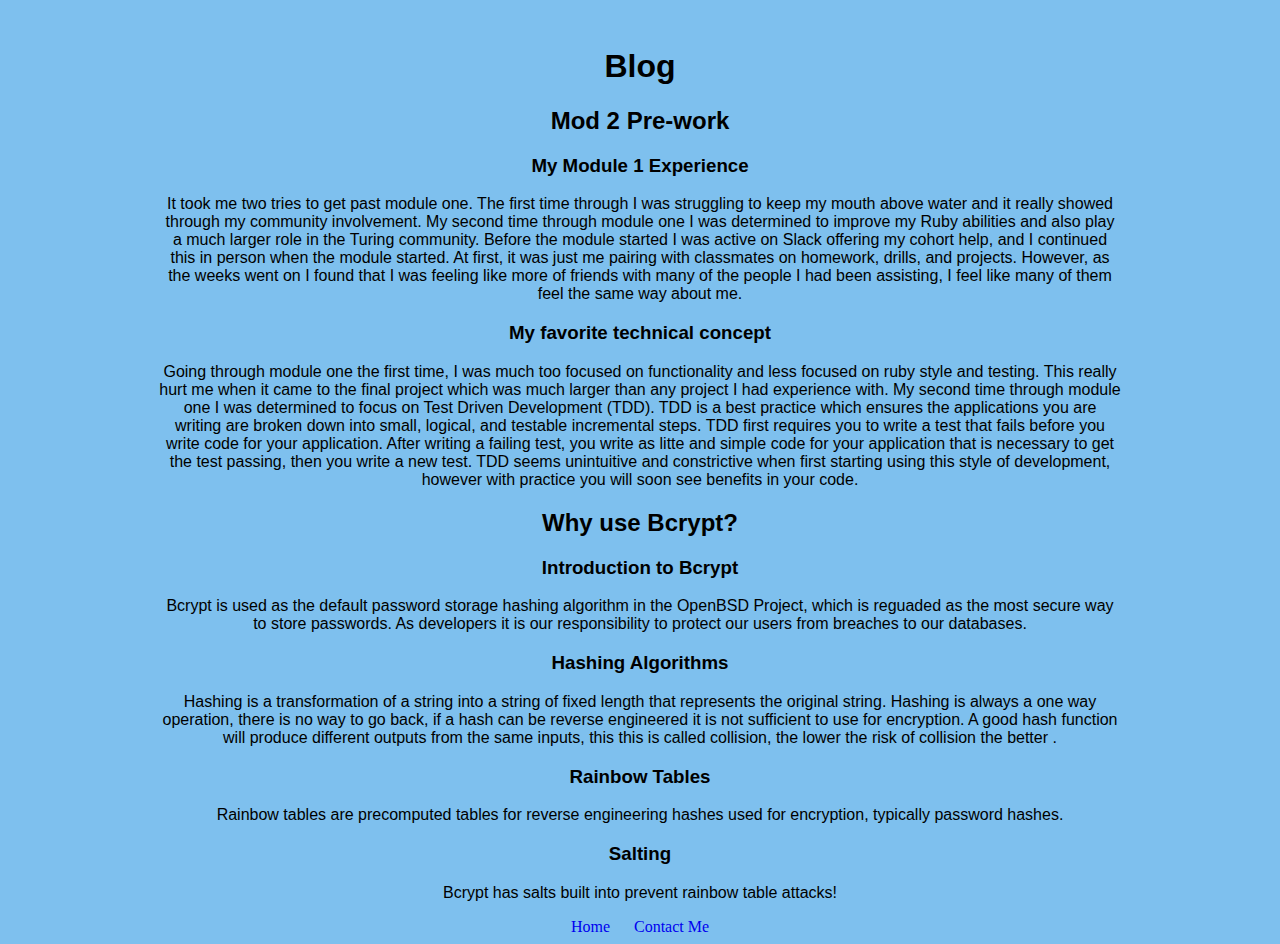
==== blog.html @ c2a208a7 "making progress on blog post 2" ====
<!DOCTYPE html>
<html lang="eng">
  <head>
    <link type="text/css" rel="stylesheet" href="styles.css" />
    <title>Brett's Blog</title>
  </head>
  <body>
    <div id="blog-container">
    <div class="blog">
      <h1>Blog</h1>
    </div>
    <div class="blog">
      <h2>Mod 2 Pre-work</h2>
        <h3>My Module 1 Experience</h3>
        <p>It took me two tries to get past module one.  The first time through
          I was struggling to keep my mouth above water and it really showed
          through my community involvement.  My second time through module one
          I was determined to improve my Ruby abilities and also play a much
          larger role in the Turing community.  Before the module started I
          was active on Slack offering my cohort help, and I continued this in
          person when the module started.  At first, it was just me pairing with
          classmates on homework, drills, and projects.  However, as the weeks
          went on I found that I was feeling like more of friends with many of the
          people I had been assisting, I feel like many of them feel the same way
          about me.
        </p>
          <h3>My favorite technical concept</h3>
          <p>Going through module one the first time, I was much too focused on
            functionality and less focused on ruby style and testing.  This really
            hurt me when it came to the final project which was much larger than
            any project I had experience with.  My second time through module one
            I was determined to focus on Test Driven Development (TDD). TDD is a best
            practice which ensures the applications you are writing are broken down
            into small, logical, and testable incremental steps.  TDD first
            requires you to write a test that fails before you write code for your
            application.  After writing a failing test, you write as litte and
            simple code for your application that is necessary to get the test
            passing, then you write a new test.  TDD seems unintuitive and
            constrictive when first starting using this style of development,
            however with practice you will soon see benefits in your code.
          </p>
      <h2>Why use Bcrypt?</h3>
        <h3>Introduction to Bcrypt</h5>
          <p>
            Bcrypt is used as the default password storage hashing algorithm in
            the OpenBSD Project, which is reguaded as the most secure way to
            store passwords.  As developers it is our responsibility to protect
            our users from breaches to our databases.
          </p>
        <h3>Hashing Algorithms</h3>
          <p>
            Hashing is a transformation of a string into a string of fixed length
            that represents the original string.  Hashing is always a one way
            operation, there is no way to go back, if a hash can be reverse
            engineered it is not sufficient to use for encryption.  A good hash
            function will produce different outputs from the same inputs, this
            this is called collision, the lower the risk of collision the better
            .
          </p>
        <h3>Rainbow Tables</h5>
          <p>
            Rainbow tables are precomputed tables for reverse engineering hashes
            used for encryption, typically password hashes.  
          </p>
        <h3>Salting</h5>
          <p>Bcrypt has salts built into prevent rainbow table attacks!</p>
    </div>
      <div class="footer">
        <a href="index.html">Home</a>
        <a href="contact.html">Contact Me</a>
      </div>
    </div>
  </body>

</html>
---- styles.css ----
#header {
  width:auto;
}

#name {
  text-align: center;
  font-family: Arial, Verdana, sans-serif;
}

#contact-link {
  font-family: Arial, Verdana, sans-serif;
  float: left;
  text-align: right;
  font-weight: bold;
  font-size: 1.5em;
  width: 250px
}

#blog-link {
  font-family: Arial, Verdana, sans-serif;
  float: right;
  text-align: left;
  font-weight: bold;
  font-size: 1.5em;
  width: 250px;
}

.img-overlay {
  position: absolute;
  top: 15px;
  bottom: 0;
  left: 0;
  right: 0;
  text-align: center;
}

#image-container img {
  position:relative;
  max-width: 100%;
  max-height: auto;
}

.links {
  text-align: center;
}

body {
  background-color: #7EC0EE;
}

#blog-container {
  padding: 0.5cm 4cm 0cm 4cm;
}

.blog {
  font-family: Arial, Verdana, sans-serif;

  text-align: center;

}

.footer {
  text-align: center;
}

.footer a {
  padding: 0px 10px;
}

#license {
  text-align: center;
}

a {
  text-decoration: none;
}
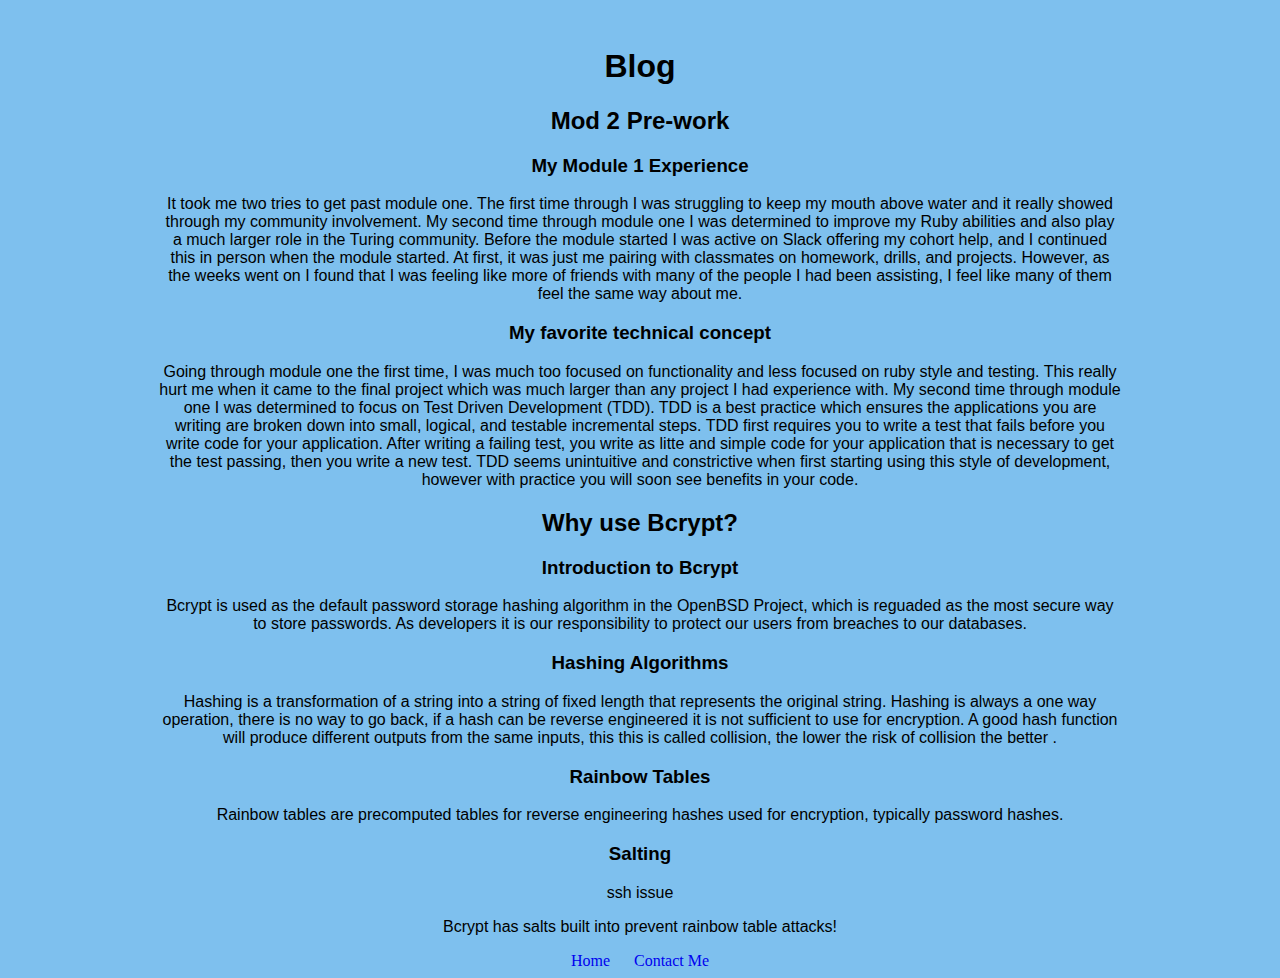
==== commit ae04c5c9: "ssh problems" ====
--- a/blog.html
+++ b/blog.html
@@ -60,9 +60,10 @@
         <h3>Rainbow Tables</h5>
           <p>
             Rainbow tables are precomputed tables for reverse engineering hashes
-            used for encryption, typically password hashes.  
+            used for encryption, typically password hashes.
           </p>
         <h3>Salting</h5>
+          ssh issue
           <p>Bcrypt has salts built into prevent rainbow table attacks!</p>
     </div>
       <div class="footer">
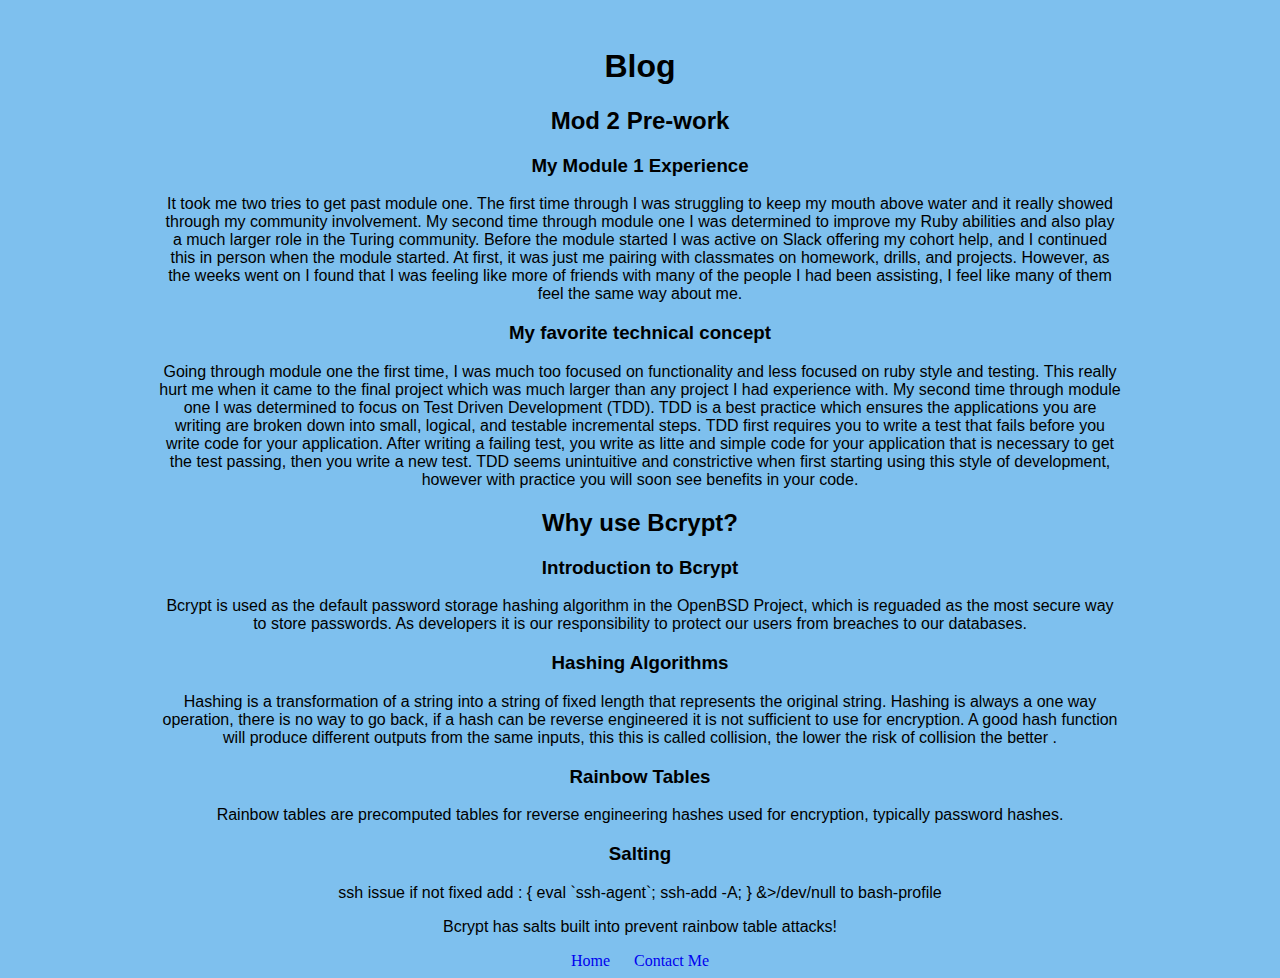
==== commit 25380734: "ssh stuff" ====
--- a/blog.html
+++ b/blog.html
@@ -64,6 +64,8 @@
           </p>
         <h3>Salting</h5>
           ssh issue
+          if not fixed add : { eval `ssh-agent`; ssh-add -A; } &>/dev/null
+          to bash-profile
           <p>Bcrypt has salts built into prevent rainbow table attacks!</p>
     </div>
       <div class="footer">
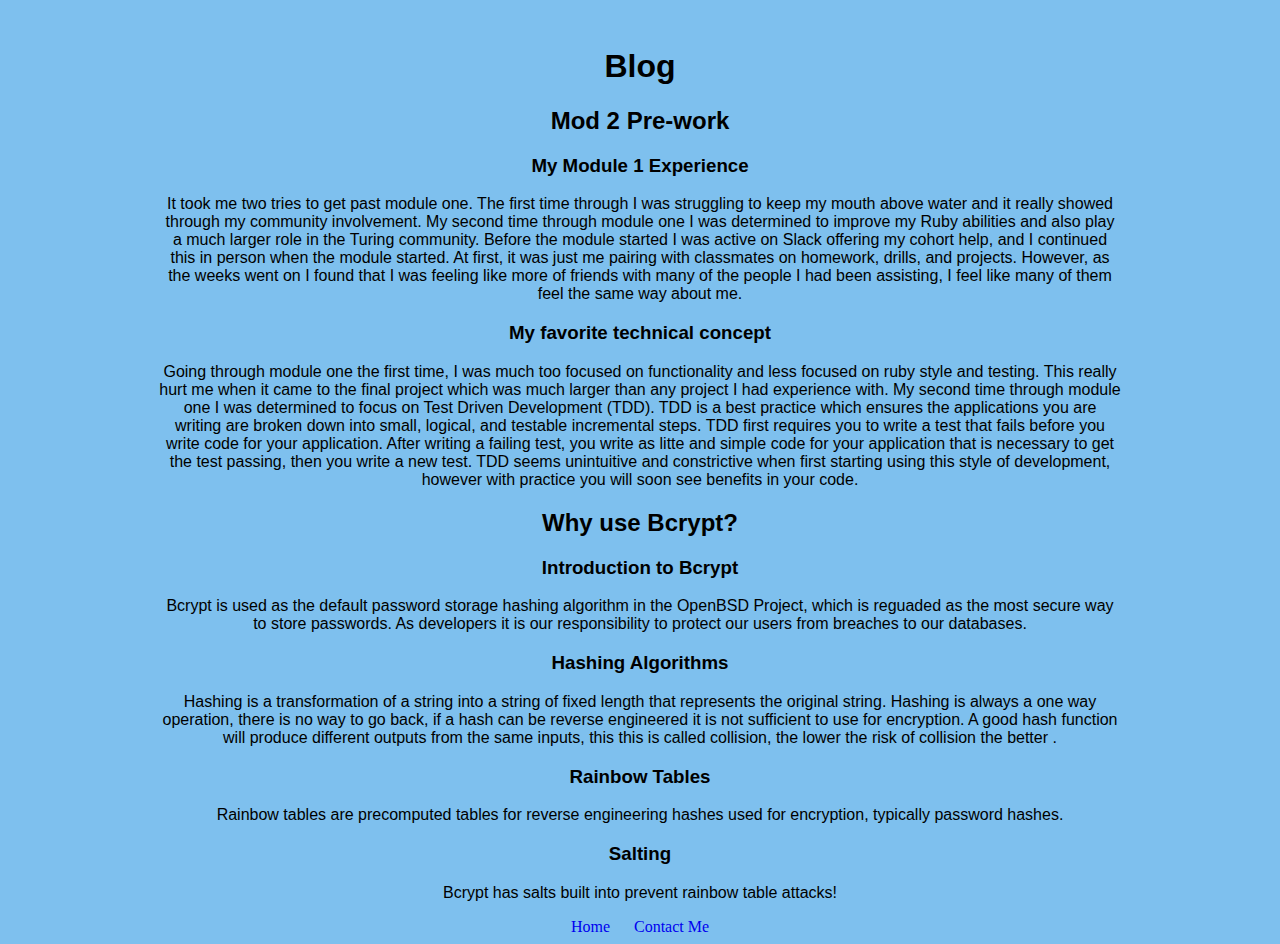
==== commit a5a056dc: "ssh issues should be fixed" ====
--- a/blog.html
+++ b/blog.html
@@ -63,9 +63,6 @@
             used for encryption, typically password hashes.
           </p>
         <h3>Salting</h5>
-          ssh issue
-          if not fixed add : { eval `ssh-agent`; ssh-add -A; } &>/dev/null
-          to bash-profile
           <p>Bcrypt has salts built into prevent rainbow table attacks!</p>
     </div>
       <div class="footer">
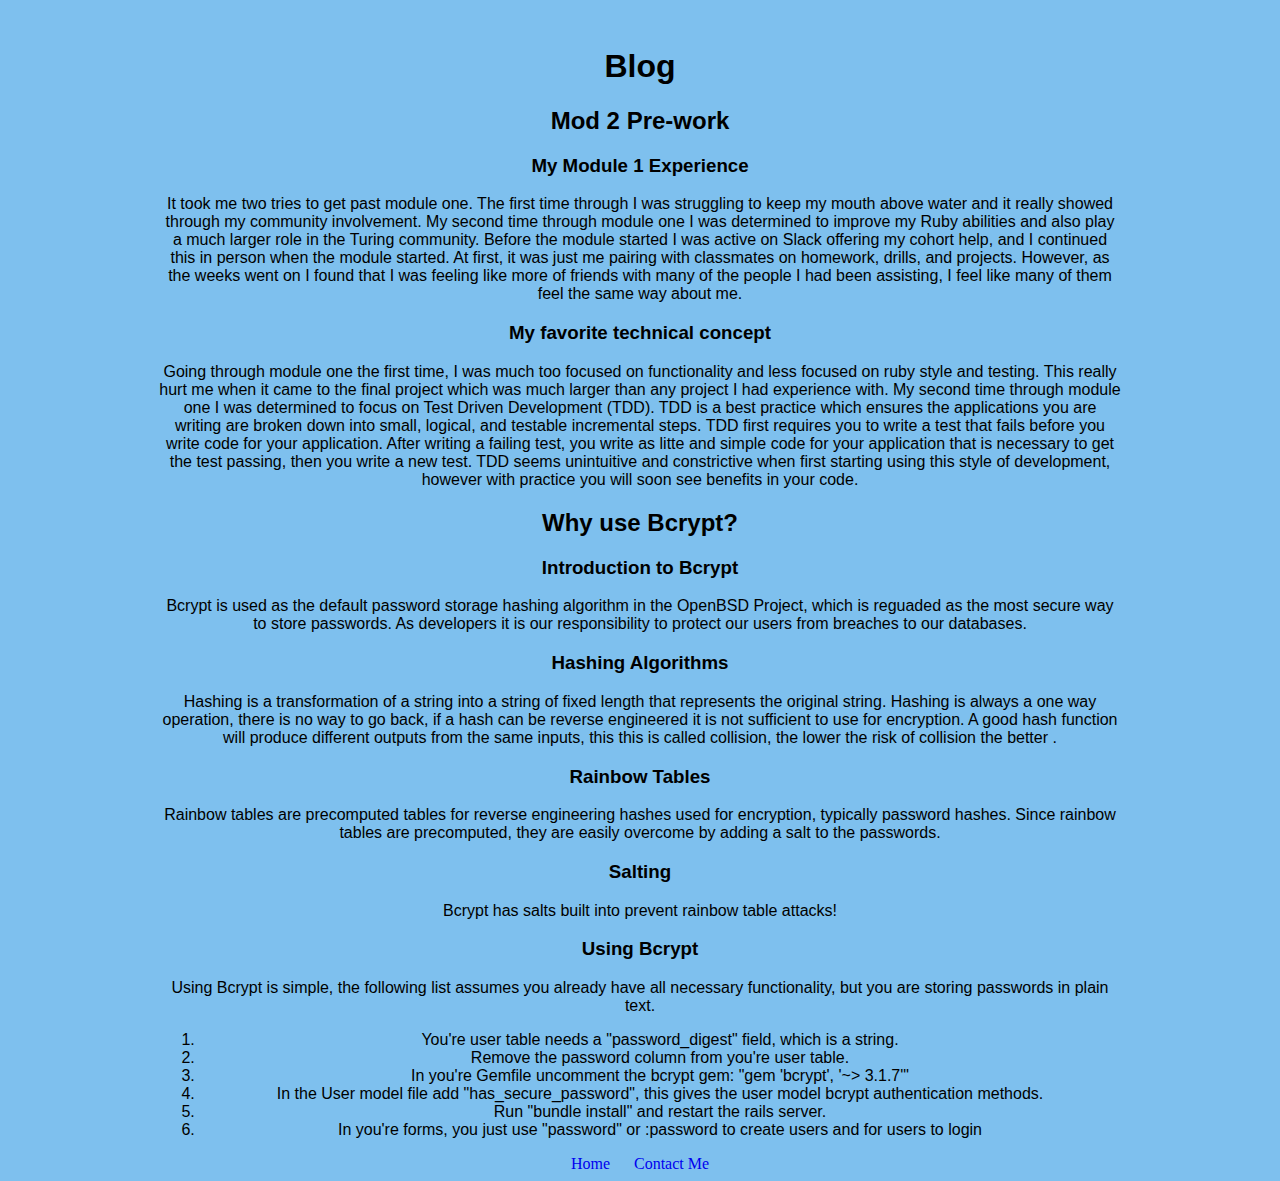
==== commit 69a1cd9a: "Adding the steps to use bcrypt" ====
--- a/blog.html
+++ b/blog.html
@@ -40,7 +40,7 @@
             however with practice you will soon see benefits in your code.
           </p>
       <h2>Why use Bcrypt?</h3>
-        <h3>Introduction to Bcrypt</h5>
+        <h3>Introduction to Bcrypt</h3>
           <p>
             Bcrypt is used as the default password storage hashing algorithm in
             the OpenBSD Project, which is reguaded as the most secure way to
@@ -57,13 +57,31 @@
             this is called collision, the lower the risk of collision the better
             .
           </p>
-        <h3>Rainbow Tables</h5>
+        <h3>Rainbow Tables</h3>
           <p>
             Rainbow tables are precomputed tables for reverse engineering hashes
-            used for encryption, typically password hashes.
+            used for encryption, typically password hashes. Since rainbow tables
+            are precomputed, they are easily overcome by adding a salt to the
+            passwords.
           </p>
-        <h3>Salting</h5>
+        <h3>Salting</h3>
           <p>Bcrypt has salts built into prevent rainbow table attacks!</p>
+        <h3>Using Bcrypt</h3>
+        <p>Using Bcrypt is simple, the following list assumes you already have
+          all necessary functionality, but you are storing passwords in plain
+          text.</p>
+          <ol>
+            <li>You're user table needs a "password_digest" field, which is a
+            string.</li>
+            <li>Remove the password column from you're user table.</li>
+            <li>In you're Gemfile uncomment the bcrypt gem: "gem 'bcrypt', '~>
+              3.1.7'"</li>
+            <li>In the User model file add "has_secure_password", this gives
+              the user model bcrypt authentication methods.</li>
+            <li>Run "bundle install" and restart the rails server.</li>
+            <li>In you're forms, you just use "password" or :password to create
+              users and for users to login</li>
+        </ol>
     </div>
       <div class="footer">
         <a href="index.html">Home</a>
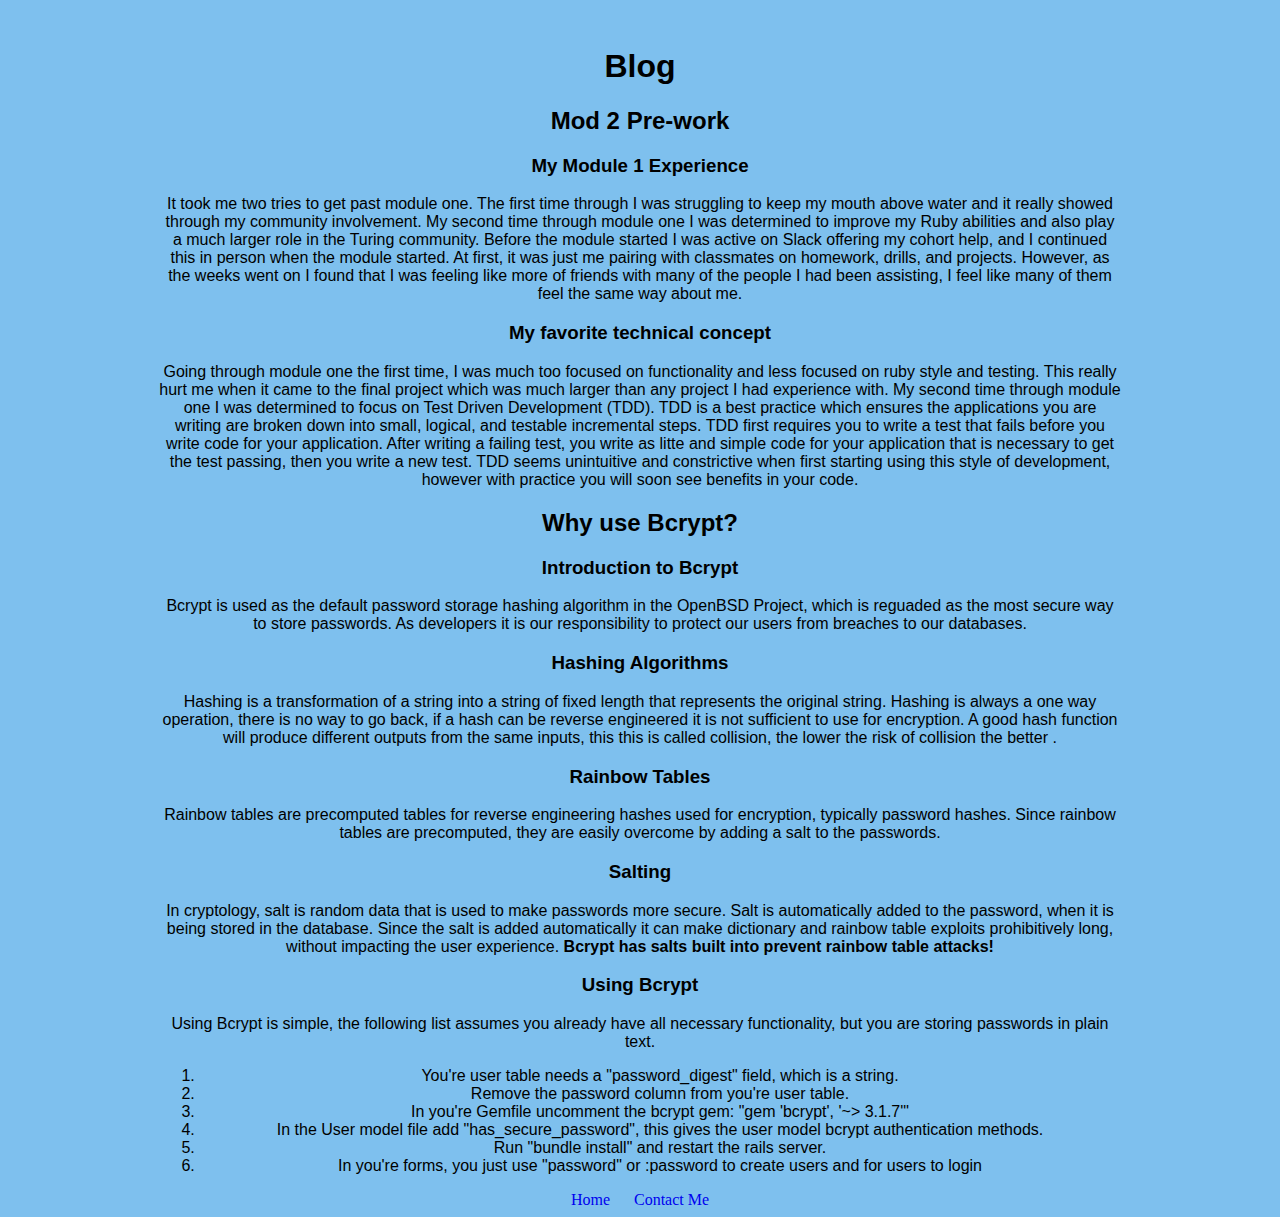
==== commit d884b3c7: "Salt information added" ====
--- a/blog.html
+++ b/blog.html
@@ -65,7 +65,15 @@
             passwords.
           </p>
         <h3>Salting</h3>
-          <p>Bcrypt has salts built into prevent rainbow table attacks!</p>
+          <p>
+            In cryptology, salt is random data that is used to make passwords
+            more secure.  Salt is automatically added to the password, when it
+            is  being stored in the database.  Since the salt is added
+            automatically it can make dictionary  and rainbow table exploits
+            prohibitively long, without impacting the user experience.
+            <strong>Bcrypt has salts built into prevent rainbow table attacks!
+            </strong>
+          </p>
         <h3>Using Bcrypt</h3>
         <p>Using Bcrypt is simple, the following list assumes you already have
           all necessary functionality, but you are storing passwords in plain
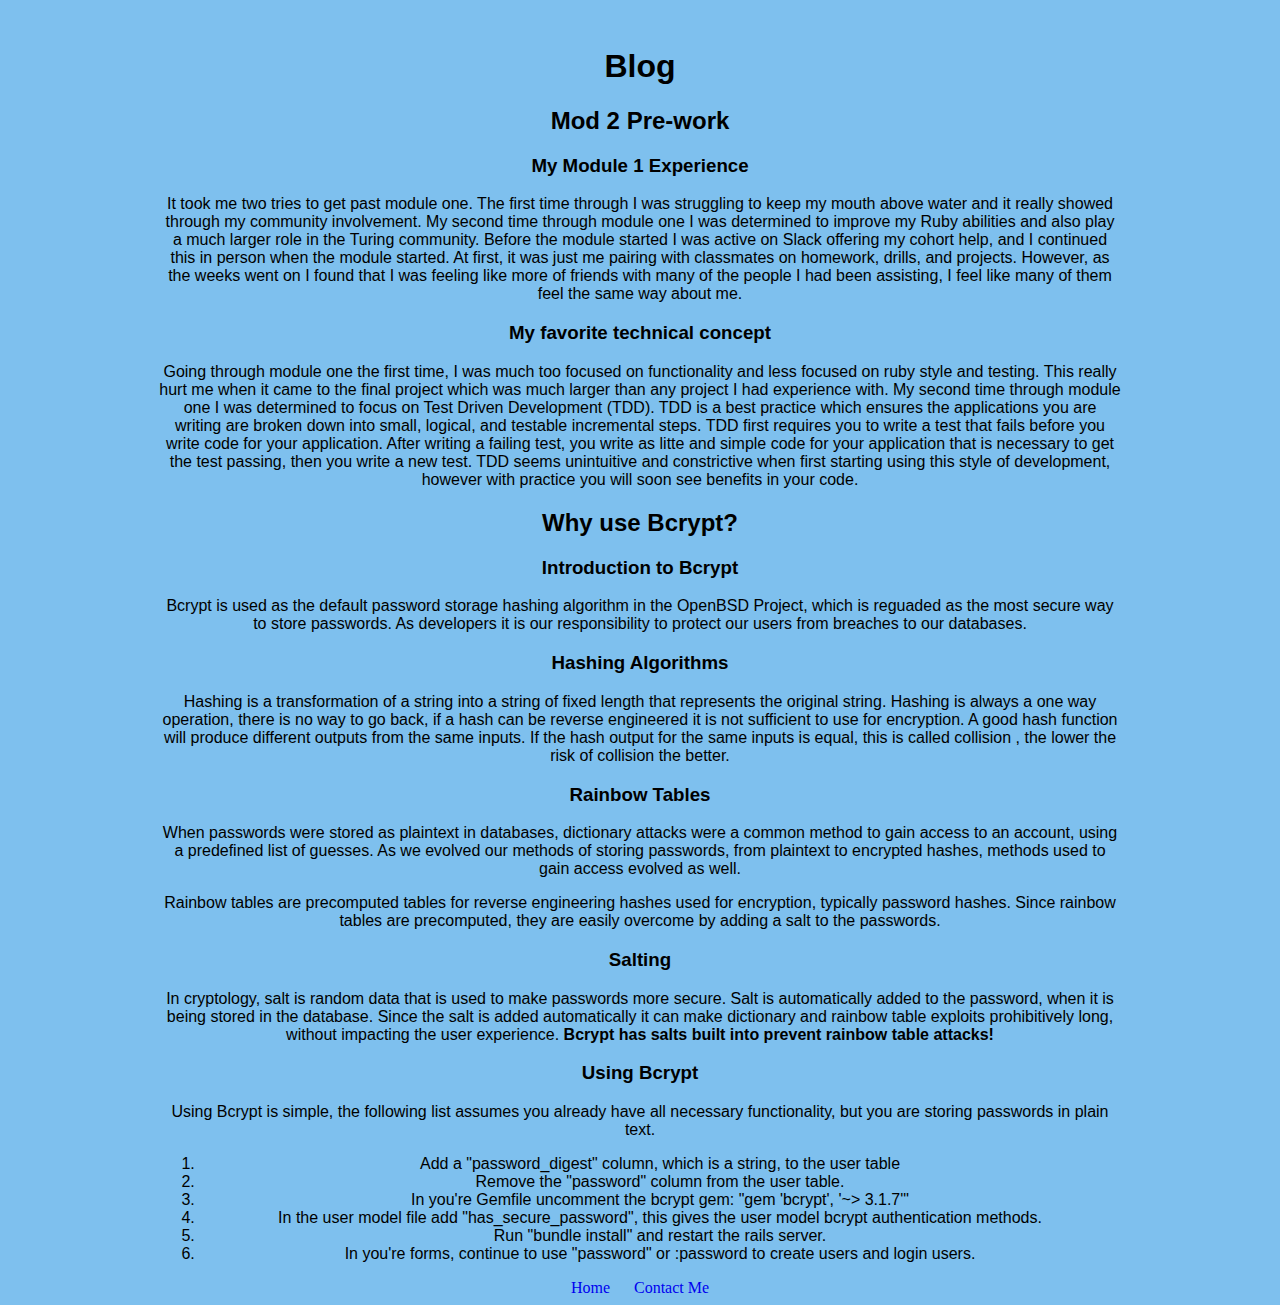
==== commit 29d22558: "Cleaning up before merging" ====
--- a/blog.html
+++ b/blog.html
@@ -53,11 +53,18 @@
             that represents the original string.  Hashing is always a one way
             operation, there is no way to go back, if a hash can be reverse
             engineered it is not sufficient to use for encryption.  A good hash
-            function will produce different outputs from the same inputs, this
-            this is called collision, the lower the risk of collision the better
-            .
+            function will produce different outputs from the same inputs. If the
+            hash output for the same inputs is equal, this is called collision
+            , the lower the risk of collision the better.
           </p>
         <h3>Rainbow Tables</h3>
+          <p>
+            When passwords were stored as plaintext in databases, dictionary
+            attacks were a common method to gain access to an account, using a
+            predefined list of guesses.  As we evolved our methods of storing
+            passwords, from plaintext to encrypted hashes, methods used
+            to gain access evolved as well.
+          </p>
           <p>
             Rainbow tables are precomputed tables for reverse engineering hashes
             used for encryption, typically password hashes. Since rainbow tables
@@ -79,16 +86,16 @@
           all necessary functionality, but you are storing passwords in plain
           text.</p>
           <ol>
-            <li>You're user table needs a "password_digest" field, which is a
-            string.</li>
-            <li>Remove the password column from you're user table.</li>
+            <li>Add a "password_digest" column, which is a
+            string, to the user table</li>
+            <li>Remove the "password" column from the user table.</li>
             <li>In you're Gemfile uncomment the bcrypt gem: "gem 'bcrypt', '~>
               3.1.7'"</li>
-            <li>In the User model file add "has_secure_password", this gives
+            <li>In the user model file add "has_secure_password", this gives
               the user model bcrypt authentication methods.</li>
             <li>Run "bundle install" and restart the rails server.</li>
-            <li>In you're forms, you just use "password" or :password to create
-              users and for users to login</li>
+            <li>In you're forms, continue to use "password" or :password to create
+              users and login users.</li>
         </ol>
     </div>
       <div class="footer">
